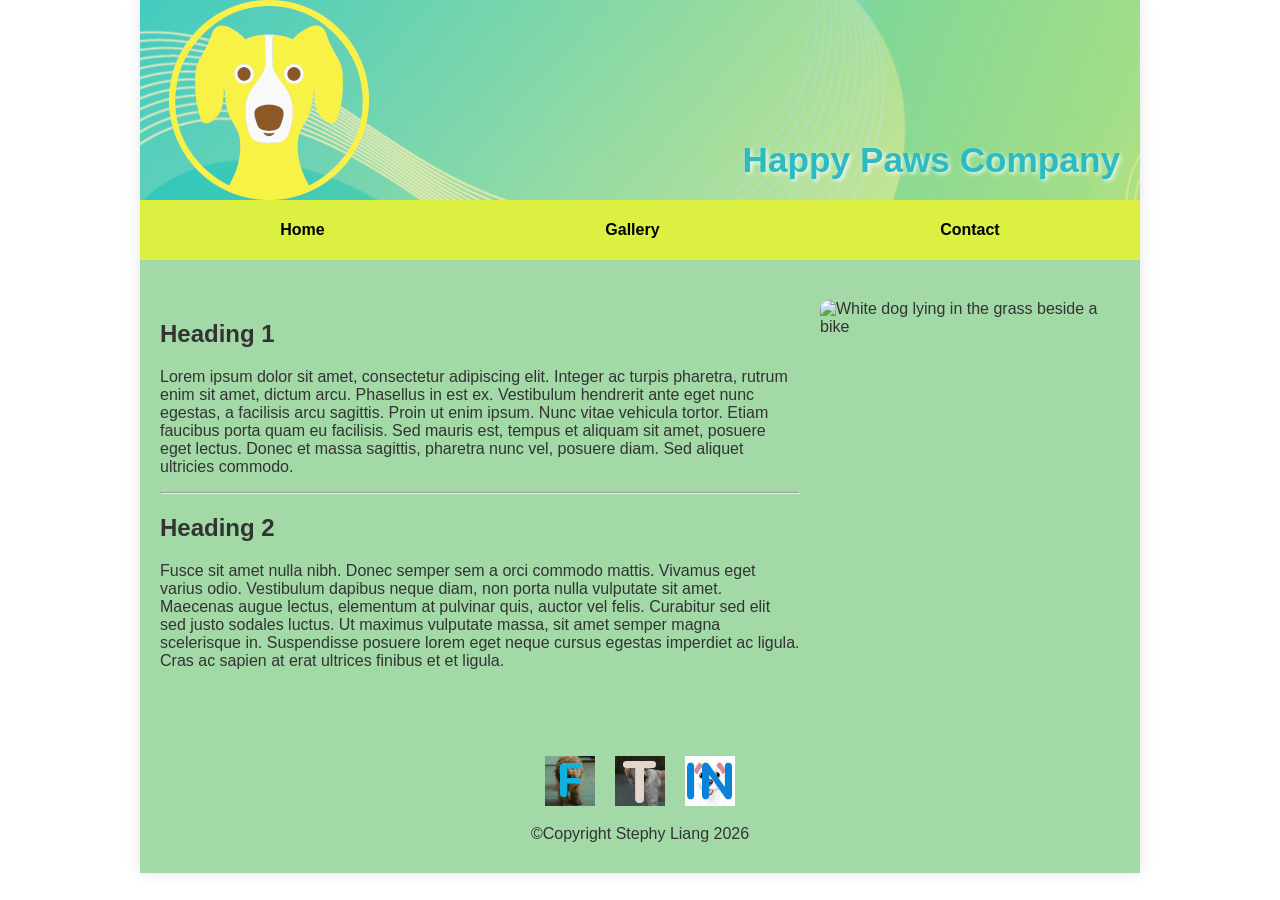
==== index.html @ 96440a55 "Update index.html" ====
<!doctype html>
<html lang="en">
  <head>
    <meta charset="UTF-8" />
    <title>Home Page</title>
    <link rel="stylesheet" href="css/style.css" />
  </head>
  <body>
    <header class="main-header">
      <img
        src="images/banner1.png"
        alt="Website Banner"
        width="1000"
        height="200"
        style="width: 100%; height: auto"
      />
      <section class="banner-text-box">
        <h1>Happy Paws Company</h1>
      </section>
    </header>

    <nav>
      <a href="index.html">Home</a>
      <a href="html/gallery.html">Gallery</a>
      <a href="html/contact.html">Contact</a>
    </nav>

    <main id="home-main">
      <article id="home-article">
        <h2>Heading 1</h2>
        <p>
          Lorem ipsum dolor sit amet, consectetur adipiscing elit. Integer ac
          turpis pharetra, rutrum enim sit amet, dictum arcu. Phasellus in est
          ex. Vestibulum hendrerit ante eget nunc egestas, a facilisis arcu
          sagittis. Proin ut enim ipsum. Nunc vitae vehicula tortor. Etiam
          faucibus porta quam eu facilisis. Sed mauris est, tempus et aliquam
          sit amet, posuere eget lectus. Donec et massa sagittis, pharetra nunc
          vel, posuere diam. Sed aliquet ultricies commodo.
        </p>
        <hr />
        <h2>Heading 2</h2>
        <p>
          Fusce sit amet nulla nibh. Donec semper sem a orci commodo mattis.
          Vivamus eget varius odio. Vestibulum dapibus neque diam, non porta
          nulla vulputate sit amet. Maecenas augue lectus, elementum at pulvinar
          quis, auctor vel felis. Curabitur sed elit sed justo sodales luctus.
          Ut maximus vulputate massa, sit amet semper magna scelerisque in.
          Suspendisse posuere lorem eget neque cursus egestas imperdiet ac
          ligula. Cras ac sapien at erat ultrices finibus et et ligula.
        </p>
      </article>

      <img
        src="images/newmainpage.jpg"
        alt="White dog lying in the grass beside a bike"
        width="600"
        height="600"
        style="width: 300px; height: auto; object-fit: cover"
      />
    </main>

    <footer>
      <div class="social-icons">
        <a href="https://www.facebook.com/login" target="_blank">
          <img src="images/icon1.jpg" width="50" height="50" alt="Facebook" />
        </a>
        <a href="https://twitter.com/login" target="_blank">
          <img src="images/icon2.jpg" width="50" height="50" alt="Instagram" />
        </a>
        <a href="https://www.instagram.com/accounts/login/" target="_blank">
          <img src="images/icon3.jpg" width="50" height="50" alt="Twitter" />
        </a>
      </div>
      <span>&copy;Copyright Stephy Liang 2026</span>
    </footer>
  </body>
</html>
---- css/style.css ----
/* --- 1. 全局与颜色方案 (背景改为白色) --- */
html {
  /* 网页的最底层背景设为白色 */
  background-color: white;
  margin: 0;
  padding: 0;
}

body {
  /* 中间内容区域保持绿色背景 */
  background-color: #a2d9a7;
  /* 锁定 1000px 宽度并居中 */
  width: 100%;
  max-width: 1000px;
  margin: 0 auto;
  padding: 0;
  display: flex;
  flex-direction: column;
  align-items: center;
  font-family: Arial, Helvetica, sans-serif;
  color: #333;
  /* 增加轻微阴影，让中间绿色区域和两侧白边有区分感 */
  box-shadow: 0 0 15px rgba(0, 0, 0, 0.1);
}

/* --- 2. HEADER 布局 (修复文字出界) --- */
header {
  width: 100%;
  position: relative; /* 定位基准 */
  line-height: 0;
}

/* Banner 尺寸锁定: 1000 x 200 px */
header img {
  width: 100% !important;
  height: 200px !important;
  object-fit: cover;
}

header > section {
  /* 将 Happy Paws Company 文字锁定在 Banner 内部 */
  position: absolute;
  right: 20px;
  bottom: 20px;
  line-height: normal;
}

header h1 {
  font-size: 2.2rem;
  color: #2cbbc3;
  margin: 0;
  text-shadow: 2px 2px 4px rgba(255, 255, 255, 0.8);
}

/* --- 3. 导航栏 (保持黄色) --- */
nav {
  width: 100%;
  height: 60px;
  background-color: #dcf041;
  display: flex;
  justify-content: space-around;
  align-items: center;
}

nav a {
  text-decoration: none;
  color: black;
  font-weight: bold;
  padding: 10px 15px;
}

/* --- 4. 主体内容 --- */
#home-main {
  width: 100%;
  box-sizing: border-box;
  display: flex;
  flex-direction: row;
  align-items: flex-start;
  padding: 40px 20px;
  gap: 20px;
}

#home-article {
  flex: 1.5;
}

/* 首页主图尺寸锁定 (代码 600x600, 显示 300px) */
#home-main > img {
  width: 300px !important;
  height: 300px !important;
  object-fit: cover;
  border-radius: 10px;
}

/* --- 5. FOOTER (保持白色) --- */
footer {
  background-color: #a2d9a7 !important;
  width: 100% !important;
  display: flex;
  flex-direction: column;
  align-items: center;
  padding: 30px 0;
  box-sizing: border-box;
}

/* 社交图标锁定 50x50 */
.social-icons {
  display: flex;
  gap: 20px;
  margin-bottom: 15px;
}

.social-icons img {
  width: 50px !important;
  height: 50px !important;
}

/* --- 6. GALLERY 专项 --- */
.gallery {
  display: flex;
  flex-wrap: wrap;
  justify-content: center;
  gap: 20px;
  padding: 20px;
}

.gallery article {
  flex: 0 0 30%;
  text-align: center;
}

.gallery article img {
  width: 100% !important;
  max-width: 400px !important; /* 匹配物理要求 */
  height: auto;
}

/* --- 7. 无障碍与安全 --- */
a:focus {
  outline: 3px solid #2cbbc3;
}
input[type="password"] {
  letter-spacing: 0.3em;
}
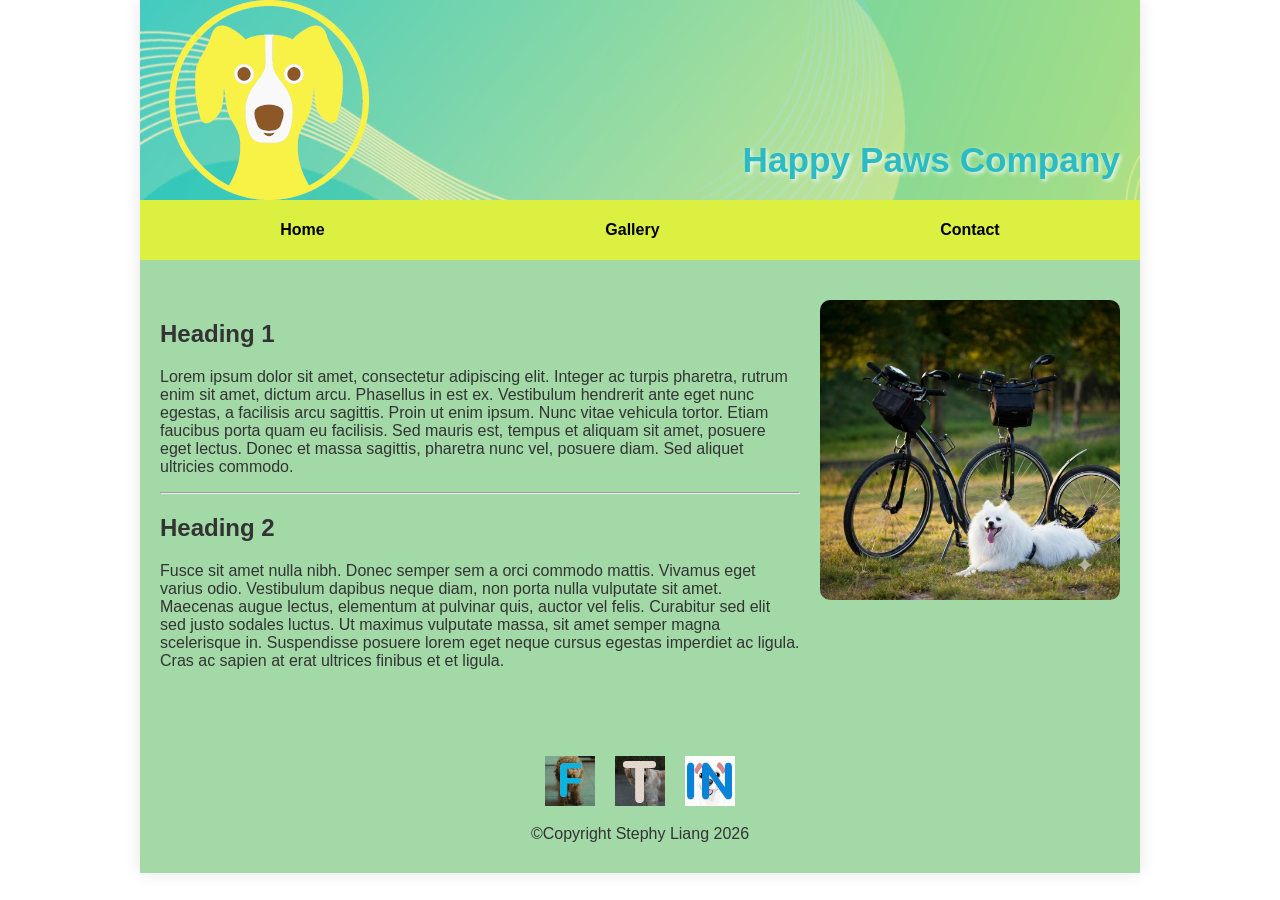
==== commit 5d1ae15f: "Update index.html" ====
--- a/index.html
+++ b/index.html
@@ -51,7 +51,7 @@
       </article>
 
       <img
-        src="images/newmainpage.jpg"
+        src="images/dog.jpg"
         alt="White dog lying in the grass beside a bike"
         width="600"
         height="600"
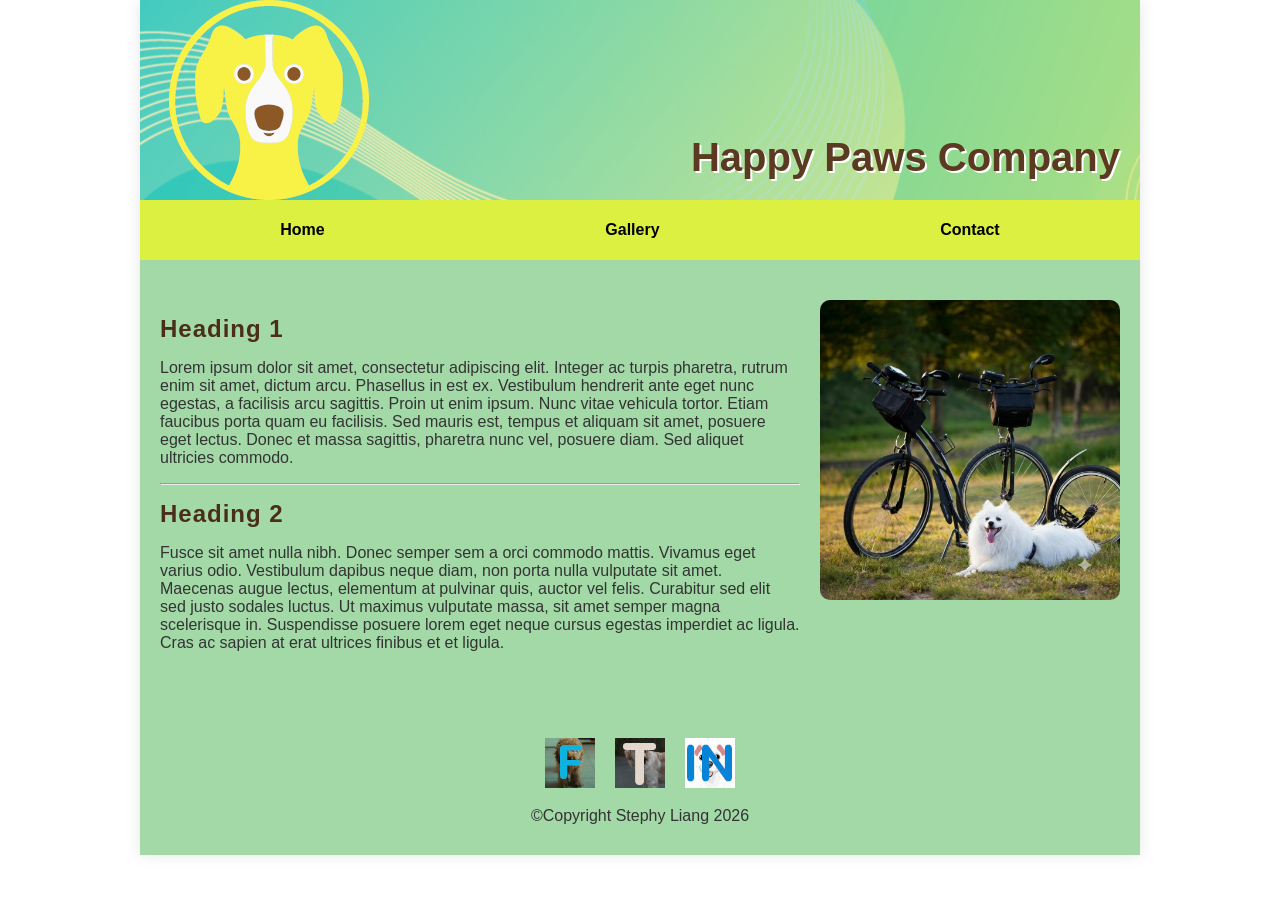
==== commit 3a41791d: "Update index.html" ====
--- a/index.html
+++ b/index.html
@@ -61,7 +61,7 @@
 
     <footer>
       <div class="social-icons">
-        <a href="https://www.facebook.com/login" target="_blank">
+        <a href="https://www.tiktok.com/en/" target="_blank">
           <img src="images/icon1.jpg" width="50" height="50" alt="Facebook" />
         </a>
         <a href="https://twitter.com/login" target="_blank">
--- a/css/style.css
+++ b/css/style.css
@@ -46,10 +46,21 @@
 }
 
 header h1 {
-  font-size: 2.2rem;
-  color: #2cbbc3;
+  font-size: 2.5rem;
+  color: #5c3a21; 
+  font-family: "Comic Sans MS", "Chalkboard SE", "Trebuchet MS", cursive, sans-serif; 
   margin: 0;
-  text-shadow: 2px 2px 4px rgba(255, 255, 255, 0.8);
+  text-shadow: 2px 2px 0px #ffffff; 
+}
+
+
+h2, h3 {
+  color: #4a2e1b; 
+  font-family: "Comic Sans MS", "Chalkboard SE", "Trebuchet MS", cursive, sans-serif;
+  font-size: 1.5rem;
+  letter-spacing: 1px; 
+  margin-top: 15px;
+  margin-bottom: 10px;
 }
 
 /* --- 3. 导航栏 (保持黄色) --- */
@@ -91,7 +102,16 @@
   object-fit: cover;
   border-radius: 10px;
 }
+/* --- 4.1 联系页面对齐修补 --- */
+dt, th {
+  text-align: left !important;
+}
 
+dl {
+  display: grid;
+  grid-template-columns: 160px 1fr;
+  row-gap: 10px;
+}
 /* --- 5. FOOTER (保持白色) --- */
 footer {
   background-color: #a2d9a7 !important;
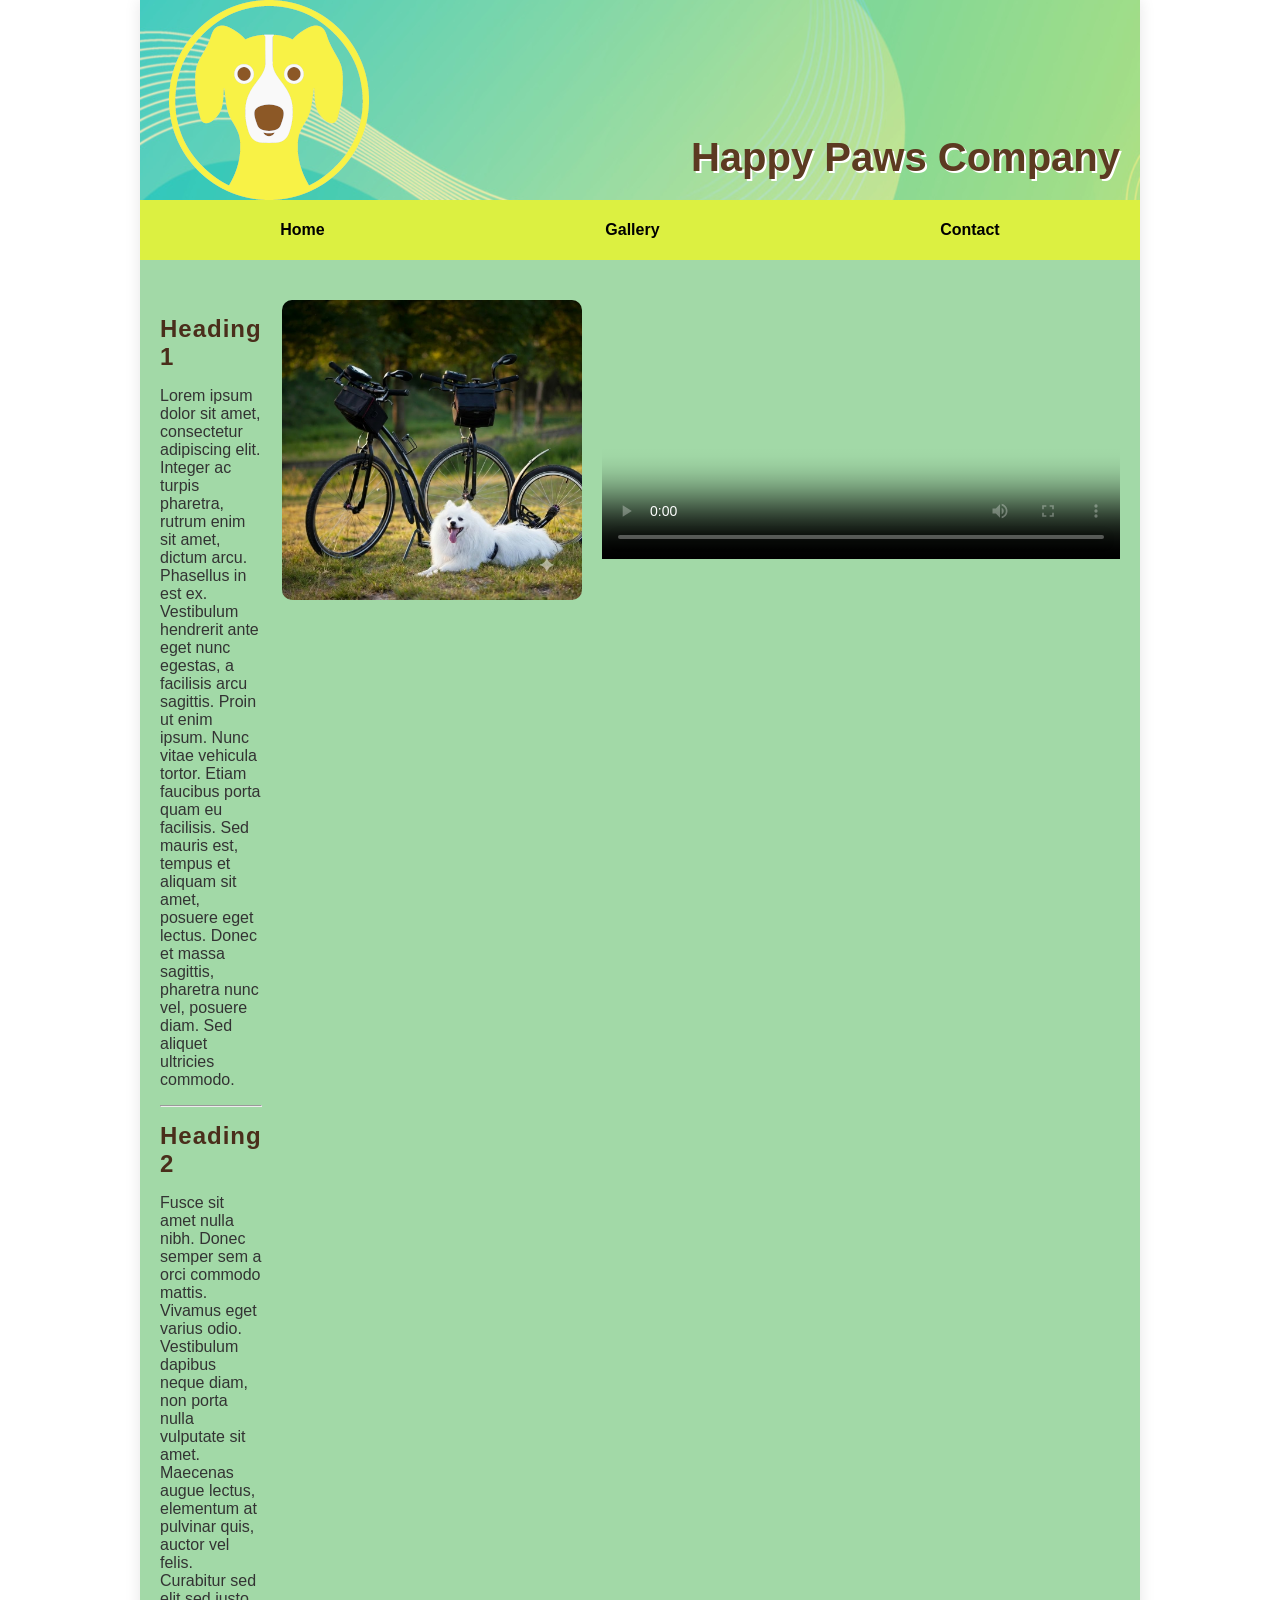
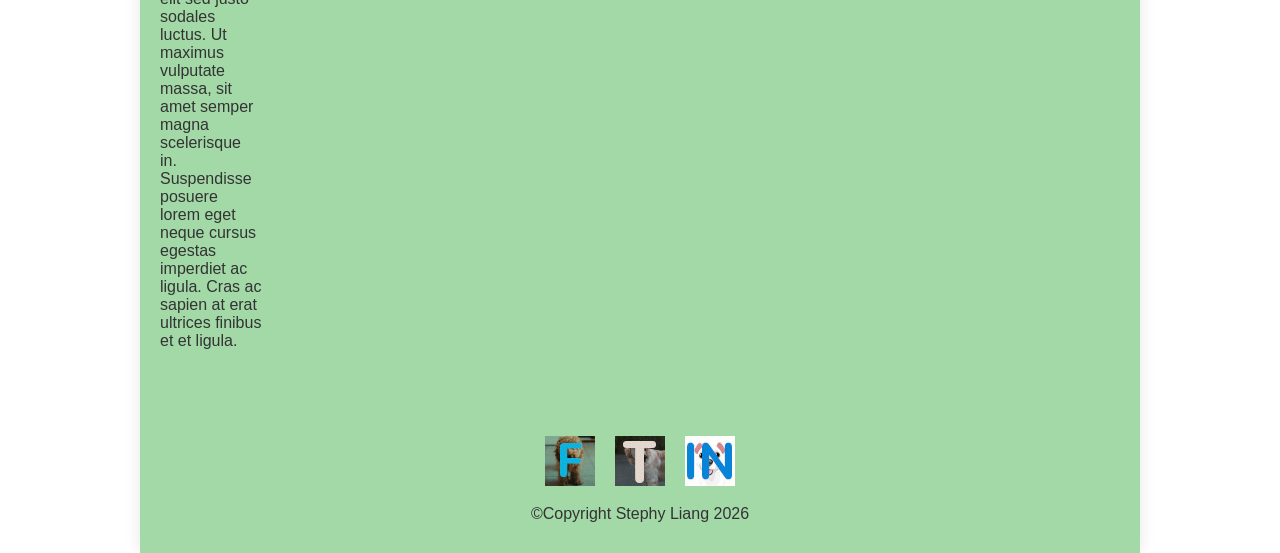
==== commit c263f62c: "Update index.html" ====
--- a/index.html
+++ b/index.html
@@ -57,6 +57,10 @@
         height="600"
         style="width: 300px; height: auto; object-fit: cover"
       />
+      <video controls width="100%" poster="your-thumbnail.jpg">
+  <source src="videos/5340598-hd_1920_1080_30fps.mp4" type="video/mp4">
+  Your browser does not support the video tag.
+</video>
     </main>
 
     <footer>
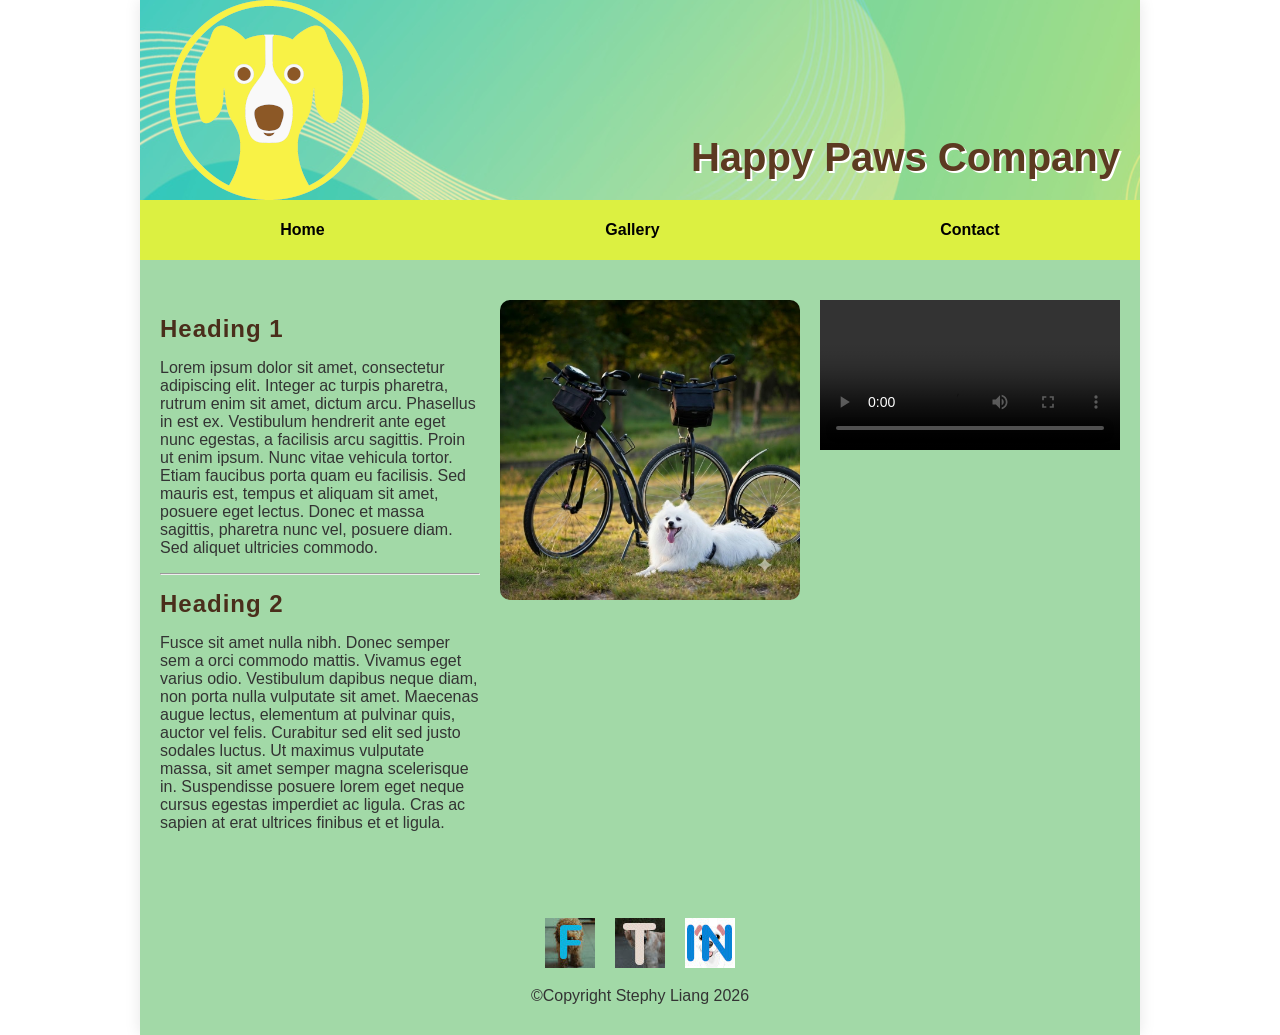
==== commit d265330c: "Update index.html" ====
--- a/index.html
+++ b/index.html
@@ -57,10 +57,11 @@
         height="600"
         style="width: 300px; height: auto; object-fit: cover"
       />
-      <video controls width="100%" poster="your-thumbnail.jpg">
-  <source src="videos/5340598-hd_1920_1080_30fps.mp4" type="video/mp4">
-  Your browser does not support the video tag.
-</video>
+      <section class="media-block">
+    <video controls width="100%">
+      <source src="5340598-hd_1920_1080_30fps.mp4" type="video/mp4">
+    </video>
+  </section>
     </main>
 
     <footer>
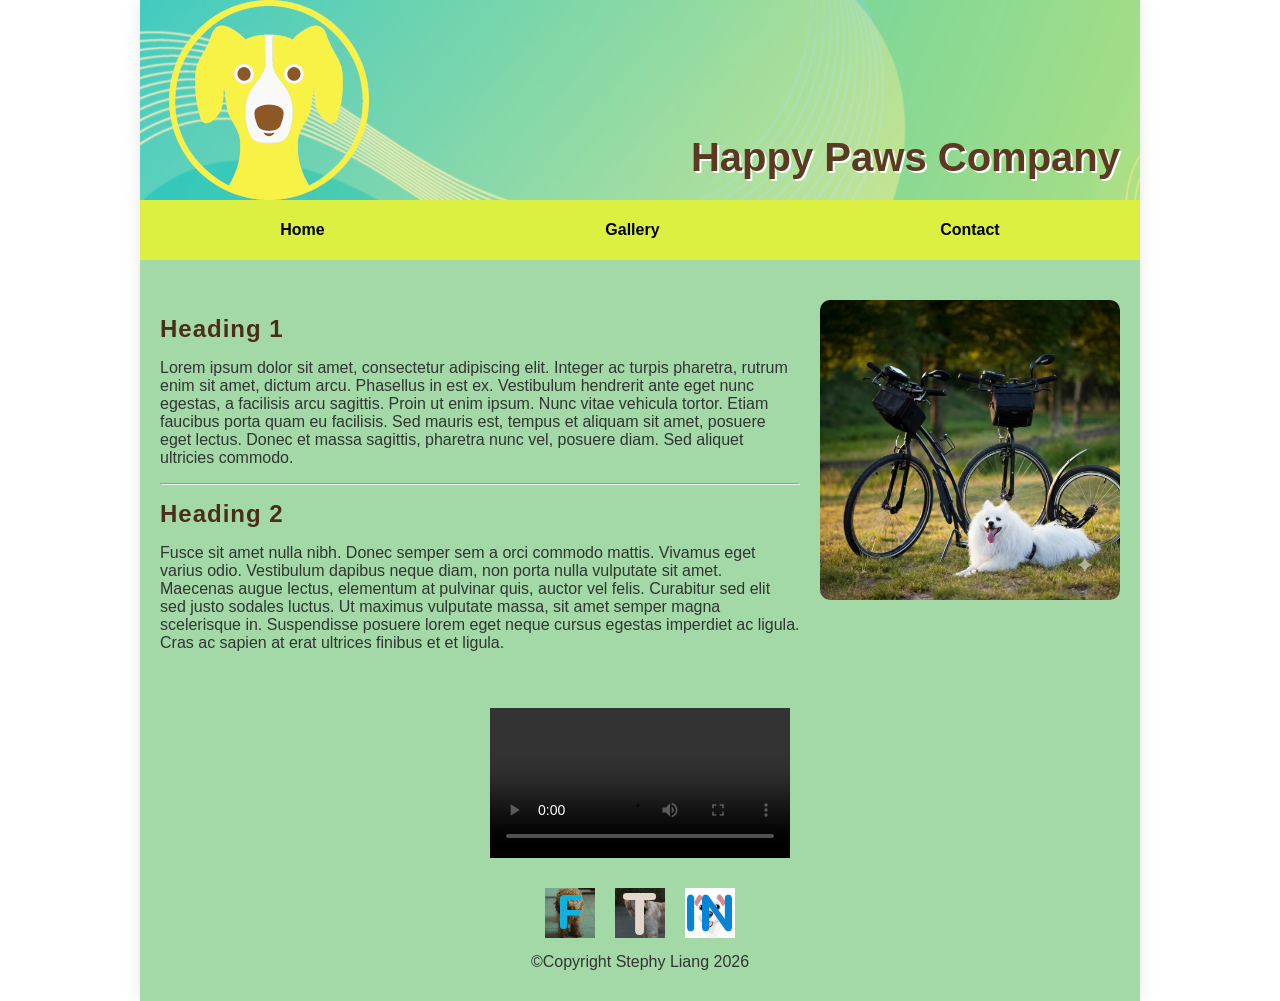
==== commit 47c7d245: "Update index.html" ====
--- a/index.html
+++ b/index.html
@@ -57,13 +57,13 @@
         height="600"
         style="width: 300px; height: auto; object-fit: cover"
       />
-      <section class="media-block">
+     
+    </main>
+ <section class="media-block">
     <video controls width="100%">
       <source src="5340598-hd_1920_1080_30fps.mp4" type="video/mp4">
     </video>
   </section>
-    </main>
-
     <footer>
       <div class="social-icons">
         <a href="https://www.tiktok.com/en/" target="_blank">
--- a/css/style.css
+++ b/css/style.css
@@ -21,6 +21,11 @@
   color: #333;
   /* 增加轻微阴影，让中间绿色区域和两侧白边有区分感 */
   box-shadow: 0 0 15px rgba(0, 0, 0, 0.1);
+}
+video, img {
+  max-width: 100%;
+  height: auto;
+  display: block;
 }
 
 /* --- 2. HEADER 布局 (修复文字出界) --- */
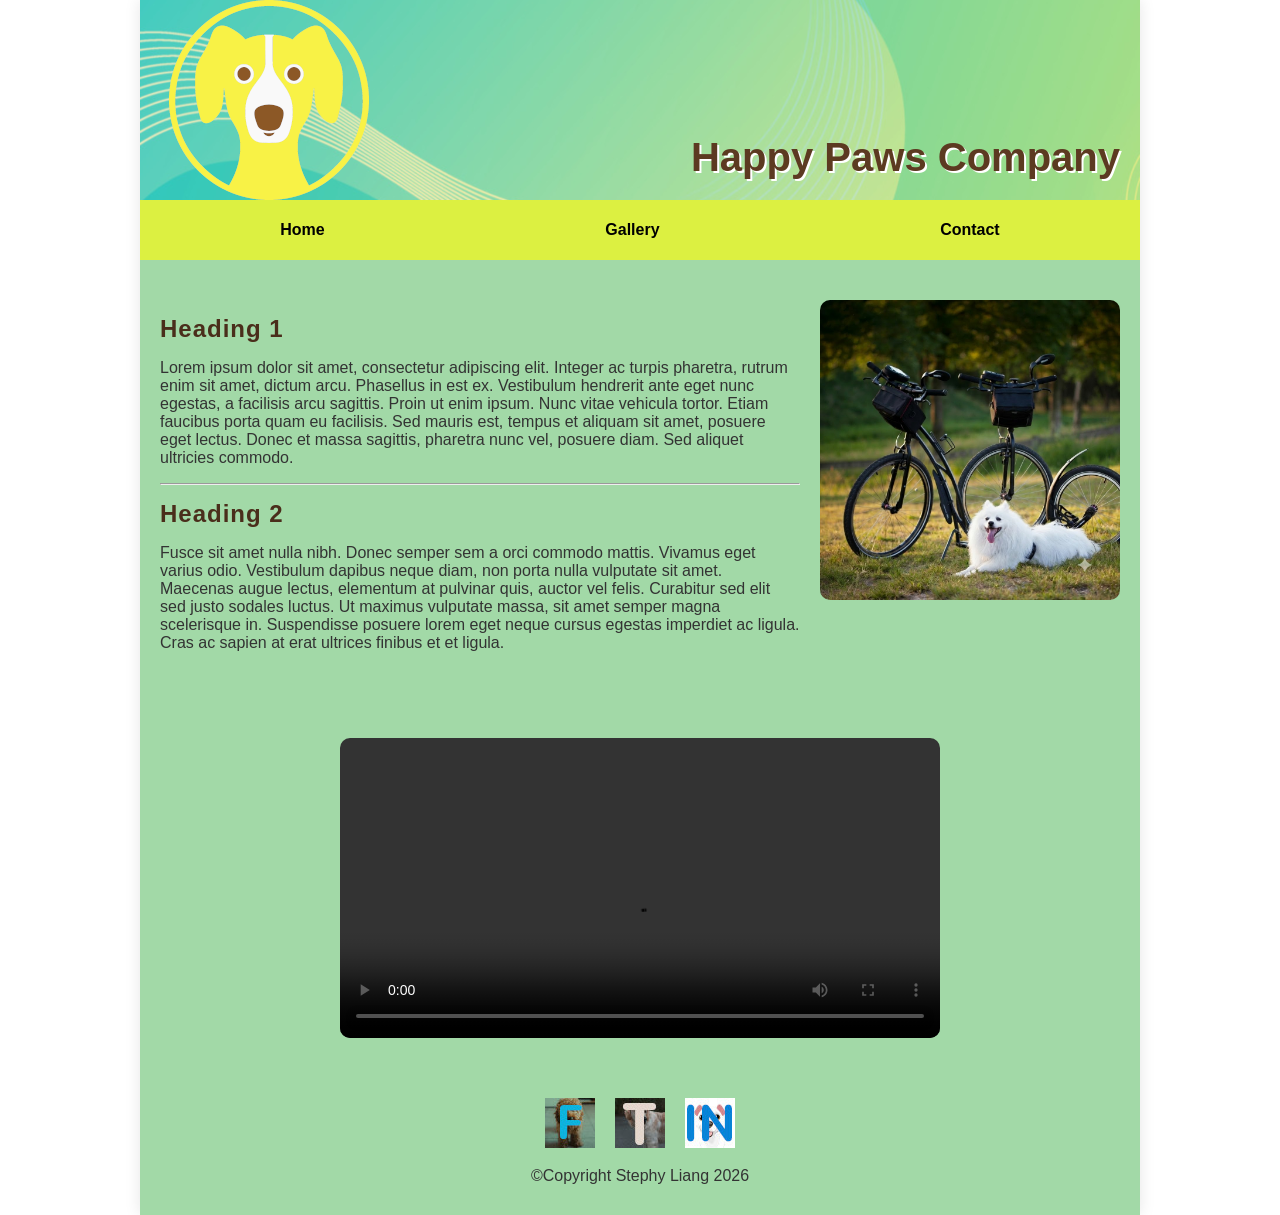
==== commit 3a35ba14: "Update index.html" ====
--- a/index.html
+++ b/index.html
@@ -59,11 +59,11 @@
       />
      
     </main>
- <section class="media-block">
-    <video controls width="100%">
-      <source src="5340598-hd_1920_1080_30fps.mp4" type="video/mp4">
-    </video>
-  </section>
+<div class="video-container">
+      <video controls>
+        <source src="5340598-hd_1920_1080_30fps.mp4" type="video/mp4" />
+      </video>
+    </div>
     <footer>
       <div class="social-icons">
         <a href="https://www.tiktok.com/en/" target="_blank">
--- a/css/style.css
+++ b/css/style.css
@@ -21,11 +21,6 @@
   color: #333;
   /* 增加轻微阴影，让中间绿色区域和两侧白边有区分感 */
   box-shadow: 0 0 15px rgba(0, 0, 0, 0.1);
-}
-video, img {
-  max-width: 100%;
-  height: auto;
-  display: block;
 }
 
 /* --- 2. HEADER 布局 (修复文字出界) --- */
@@ -117,6 +112,19 @@
   grid-template-columns: 160px 1fr;
   row-gap: 10px;
 }
+.video-container {
+  width: 90%;            /* 占满 90% 的宽度 */
+  max-width: 600px;      /* 限制最大宽度 */
+  margin: 30px auto;     /* 上下留白 30px 并居中 */
+  box-sizing: border-box;
+}
+
+.video-container video {
+  width: 100% !important; /* 强制视频填满容器 */
+  height: auto !important;
+  display: block;
+  border-radius: 10px;
+}
 /* --- 5. FOOTER (保持白色) --- */
 footer {
   background-color: #a2d9a7 !important;
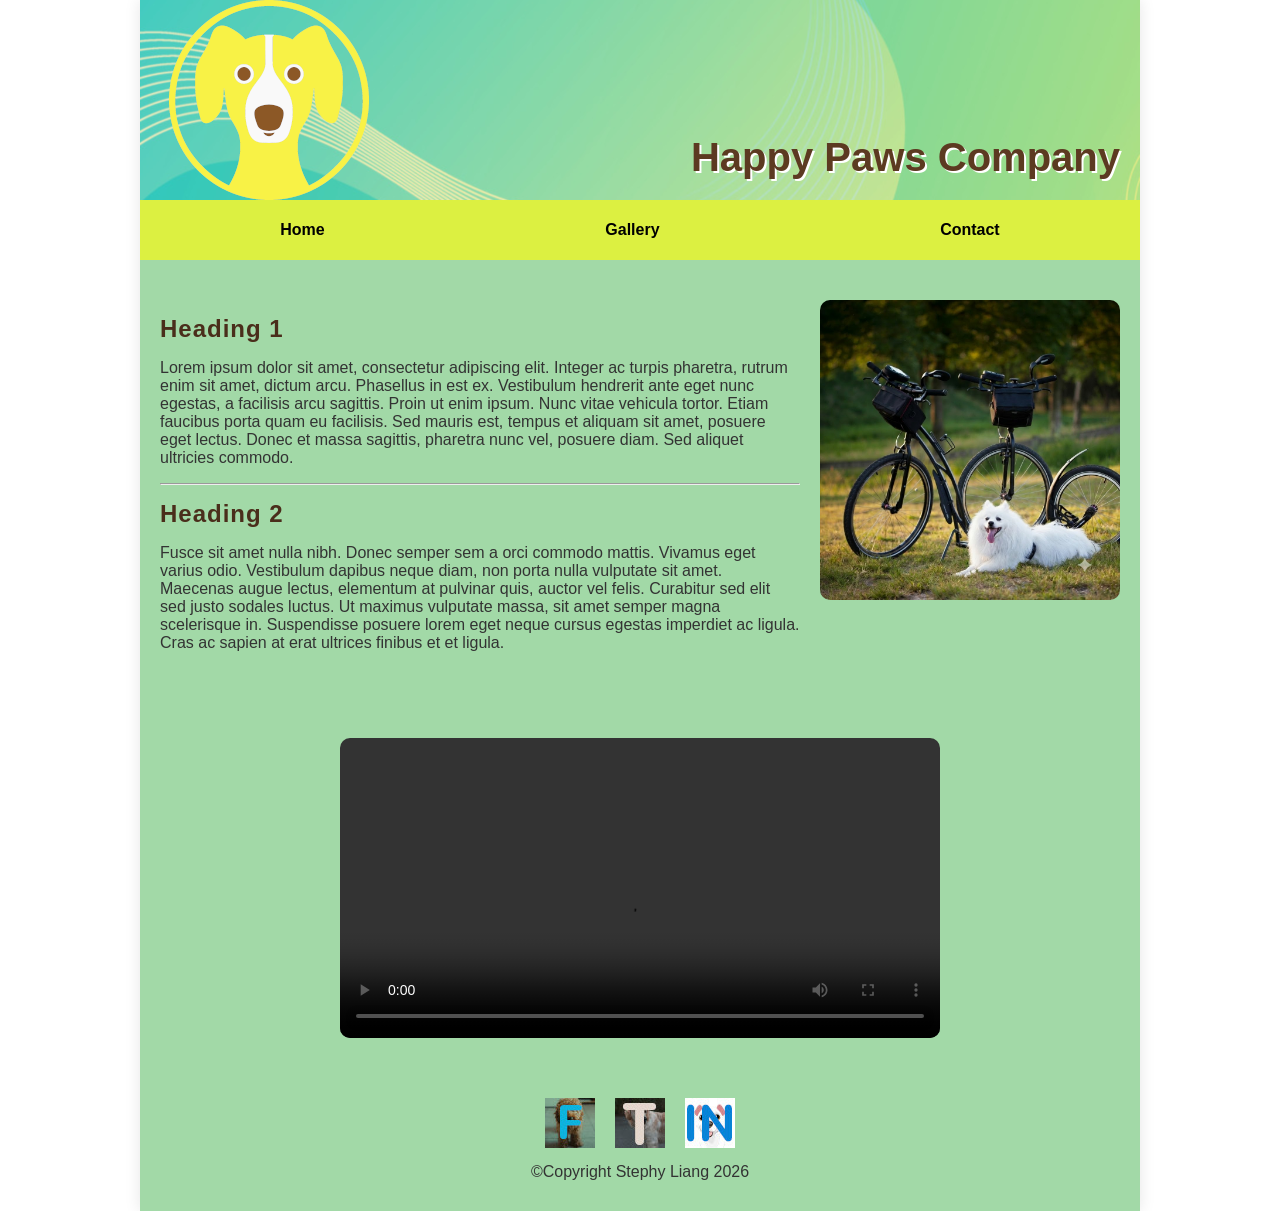
==== commit 72544f01: "Update index.html" ====
--- a/index.html
+++ b/index.html
@@ -61,7 +61,7 @@
     </main>
 <div class="video-container">
       <video controls>
-        <source src="5340598-hd_1920_1080_30fps.mp4" type="video/mp4" />
+        <source src="videos/5340598-hd_1920_1080_30fps.mp4" type="video/mp4" />
       </video>
     </div>
     <footer>
--- a/css/style.css
+++ b/css/style.css
@@ -22,7 +22,11 @@
   /* 增加轻微阴影，让中间绿色区域和两侧白边有区分感 */
   box-shadow: 0 0 15px rgba(0, 0, 0, 0.1);
 }
-
+video, img {
+  max-width: 100%;
+  height: auto;
+  display: block;
+}
 /* --- 2. HEADER 布局 (修复文字出界) --- */
 header {
   width: 100%;
